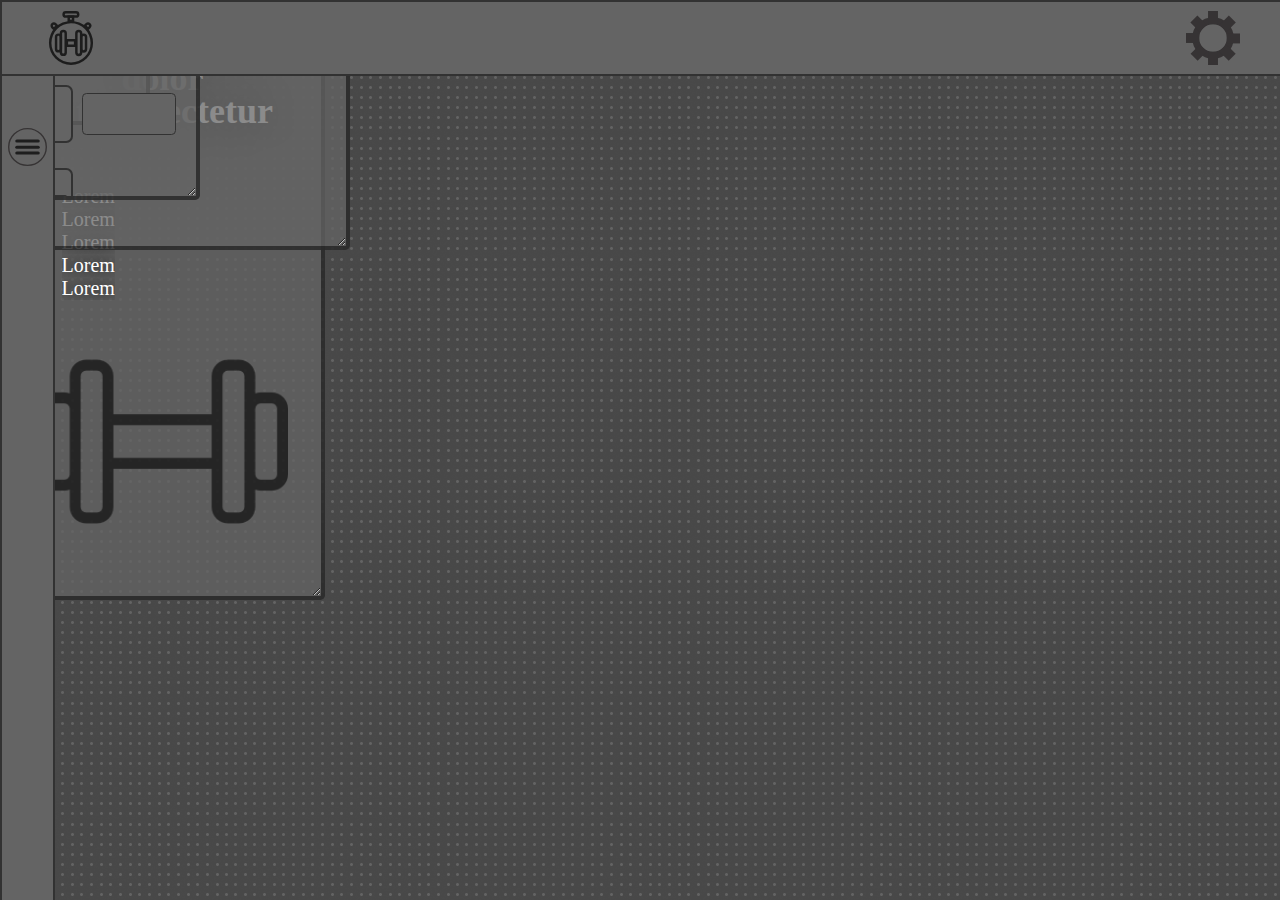
==== Workout_App_1.15-active/production/index.html @ 8107249a "Add files via upload" ====
<!DOCTYPE html>
<html lang="en" id="html">
<head>
    <meta charset="UTF-8">
    <meta http-equiv="X-UA-Compatible" content="IE=edge">
    <meta name="viewport" content="width=device-width, initial-scale=1.0">
    <link rel="stylesheet" href="./styles/main.css">
    <link rel="shortcut icon" href="./assets/svg/Workout_App_Logo_Smaller.svg" type="image/x-icon">
    <link rel="stylesheet" href="./styles/apple_watch_responsive.css">
    <link rel="stylesheet" href="./styles/media_queries.css">
    <script src="./js/main.js" defer></script>
    <title>Workout App</title>
</head>
<body>
    <div id="container">
        <div id="top-navbar">
            <img class="top_nav_img" src="./assets/svg/Workout_App_Logo.svg" />                    
            <img class="top_nav_img" src="./assets/svg/Settings.svg" />
        </div>

        <div id="side-navbar">
            <div id="node_list_holder">
                <img onclick="show_nodes()" class="left_nav_img" src="./assets/svg/Options_Icon.svg" />
                <img onclick="spawn_checklist()" class="left_nav_img node_place_button" src="./assets/svg/Checklist_Node.svg" />
            </div>
        </div>
        
        <!-- <div id="state_management">
            <h1 class="console_items" id="1_console_item">Lorem</h1>
            <h1 class="console_items" id="2_console_item">Ipsum</h1>
            <h1 class="console_items" id="3_console_item">Dolar</h1>
            <h1 class="console_items" id="4_console_item">Harvos</h1>
        </div> -->

        <div id="checklists"></div>
    </div>
</body>

</html>
---- Workout_App_1.15-active/production/styles/main.css ----
:root {
    --Solid_Light_Gray: #646464;
    --Light_Gray_Transparent: rgba(100,100,100, 0.75);
    --Border_50p_Opacity: rgba(0, 0, 0, 0.5);
    --Border_But_Solid: #323232;
    --border_select_highlight: #111;

    /* Default task colors */
    --Default_red: #FC9996;
    --Default_yellow: #FAFD5A;
    --Default_green: #84D264;
    --Default_blue: #44C5CD;
    --Default_purple: #AB48C1;
   
}

html {
    overflow: scroll;
}

/* ===== Scrollbar CSS ===== */
  /* Firefox */
  * {
    scrollbar-width: auto;
    /* scrollbar-color: #323232 #646464; */
    /* scrollbar-color: #323232 #484848; */
    scrollbar-color: #484848 #646464;
  }

  /* Chrome, Edge, and Safari */
  *::-webkit-scrollbar {
    width: 16px;
  }

  *::-webkit-scrollbar-track {
    background: #646464;
  }

  *::-webkit-scrollbar-thumb {
    background-color: #323232;
    border-radius: 10px;
    border: 3px none rgba(0, 0, 0, 0);
  }

.checklist {
    background-color: var(--Light_Gray_Transparent);
    border: 0.5vh solid var(--Border_50p_Opacity);
    border-radius: 0.3em;
    position: absolute;
    top: 0;
    resize: both;
    overflow: hidden;
    text-align: center;
    padding: 0.1em;
    box-sizing: border-box;
}

.checklist_grab_area {
    width: 100%;
    height: 100%;
    background-color: transparent;
    position: absolute;
    z-index: 5;
}

.checklist_title {
    text-align: center;
    font-family: Calibri;
    line-height: 90%;
    color: white;
    text-shadow: #000000 0 0 1em;
    font-size: 2.25em;
}

.checklist_bulleted_list {
    color: white;
    text-shadow: #000000 0 0 1em;
    margin-left: 1em;
    /* text-shadow: 0px 0px 0.em rgba(0,0,0,0.8); */
    text-align: left;
    display: inline-block;
    float: left;
}

.checklist_bullet_point {
    font-family: Calibri;
    font-size: 125%;
    overflow: hidden;
}

html {
    background-image: url('../assets/images/Dots_Bigger_no_air.png');
    background-repeat: repeat;
}

#container {
    width: 100%;
    min-height: 100vh;
    position: absolute;
    left: 0;
    top: 0;
    
}

#dumbbell_image_selector {
    max-width: 80%;
    opacity: 0.6;
    user-select: none;
    -webkit-user-drag: none;
    display: inline-block;
    
}


#side-navbar {
    z-index: 90;
    background-color: var(--Solid_Light_Gray);
    position: fixed;
    top: 0;
    left: 0;
    width: 4%;
    height: 100%;
    border: 0.3vh solid var(--Border_50p_Opacity);
    display: flex;
    align-items: center;
    text-align: center;
    justify-content: flex-start;
    flex-direction: column;
}

#node_list_holder {
    margin-top: 14vh;
    width: 100%;
    display: flex;
    align-items: center;
    justify-content: center;
    flex-direction: column;
    gap: 1em;
}

.node_place_button {
    display: none;
}

#top-navbar {
    z-index: 100;
    background-color: var(--Solid_Light_Gray);
    position: fixed;
    top: 0;
    left: 0; 
    width: 100%;
    height: 8%;
    border: 0.3vh solid var(--Border_50p_Opacity);
    display: flex;
    justify-content: center;
    align-items: center;
    gap: 85%;
}

.left_nav_img {
    width: 75%;
    z-index: 110;
    opacity: 0.7;
}

.top_nav_img {
    opacity: 0.7;
    aspect-ratio: 1 / 1;
    height: 75%;
    max-width: 15%;
}

/* 
.horizontal_resize_cursor {
    cursor: e-resize;
}

.vertical_resize_cursor {
    cursor: n-resize;
}

.corner_resize_cursor_left_bottom {
    cursor: nesw-resize;
} 

#state_management {
    position: fixed;
    bottom: 0;
    display: none;
}

.console_items {
    text-shadow: 0px 0px 2px #000000;
    font-size: 1.5em;
    font-family: Calibri;
    color: #e9d9de;
    line-height: 0.5em;
}*/

.checklist_item_styles {
    width: 100%;
    height: 8vh;
    background-color: transparent;
    display: flex;
    align-items: center;
    margin: 0;
}

.checklist_checkbox_styles {
    aspect-ratio: 1 / 1;
    height: 6vh;
    background-color: var(--Solid_Light_Gray);
    border-radius: 0.75vh;
    border: 0.3vh solid var(--Border_But_Solid);
    z-index: 4;
    margin: 0 5%;
}

.checklist_input_styles {
    z-index: 6;
    width: 75%;
    resize: none;
    font-size: 1.5em;
    height: 50%;
    background-color: var(--Solid_Light_Gray);
    border-color: var(--Border_But_Solid);
    outline-color: var(--Border_But_Solid);
    border-radius: 0.5vh;
    color: white;
    margin: 0 10% 0 0;
}

.checklist_add_checker_holder_styles {
    z-index: 7;
    aspect-ratio: 1 / 1;
    height: 6vh;
    border-radius: 0.75vh;
    background-color: var(--Solid_Light_Gray);
    border: 0.3vh solid var(--Border_But_Solid);
    margin: 0 5%;
    display: flex;
    justify-content: center;
    align-items: center;
}

.add_checker_image_styles {
    width: 85%;
    height: 85%;
}

.selected_node {
    background-color: var(--Solid_Light_Gray);
    border-color: var(--border_select_highlight);
}

.the_shadow_realm {
    display: none;
}
---- Workout_App_1.15-active/production/styles/apple_watch_responsive.css ----
@media screen and (min-width: 311px) 
and (max-width: 313px)
and (min-height: 389px) 
and (max-height: 391px) { /* display none on apple watch series 1 */
    * {
        display: none;
    }
}

@media screen and (min-width: 271px) 
and (max-width: 273px)
and (min-height: 339px) 
and (max-height: 341px) { /* display none on apple watch series 2 */
    * {
        display: none;
    }
}

@media screen and (min-width: 389px) 
and (max-width: 391px)
and (min-height: 311px) 
and (max-height: 313px) { /* display none on apple watch series 3 */
    * {
        display: none;
    }
}

@media screen and (min-width: 447px) 
and (max-width: 449px)
and (min-height: 367px) 
and (max-height: 369px) { /* display none on apple watch series 4 */
    * {
        display: none;
    }
}

@media screen and (min-width: 367px) 
and (max-width: 369px)
and (min-height: 447px) 
and (max-height: 449px) { /* display none on apple watch series 5 and 6 */
    * {
        display: none;
    }
}

@media screen and (min-width: 429px) 
and (max-width: 431px)
and (min-height: 351px) 
and (max-height: 353px) { /* display none on apple watch series 7 */
    * {
        display: none;
    }
}

@media screen and (min-width: 429px) 
and (max-width: 431px)
and (min-height: 352px) 
and (max-height: 354px) { /* display none on apple watch series 8 */
    * {
        display: none;
    }
}

@media screen and (min-width: 395px) 
and (max-width: 397px)
and (min-height: 483px) 
and (max-height: 485px) { /* display none on apple watch series 9 */
    * {
        display: none;
    }
}
---- Workout_App_1.15-active/production/styles/media_queries.css ----
@media only screen and (max-width: 1000px) { /* >1000px */
    #top-navbar {
        height: 10%;
        gap: 80%;
    }

    #side-navbar {
        width: 10%;
    }
}

@media screen and (max-width: 800px) { /* >300px */
    #top-navbar {
        gap: 75%;
    }
}

@media screen and (max-width: 600px) { /* >300px */
    #top-navbar {
        gap: 70%;
        height: 8%;
    }

    #side-navbar {
        width: 12%;
    }
}
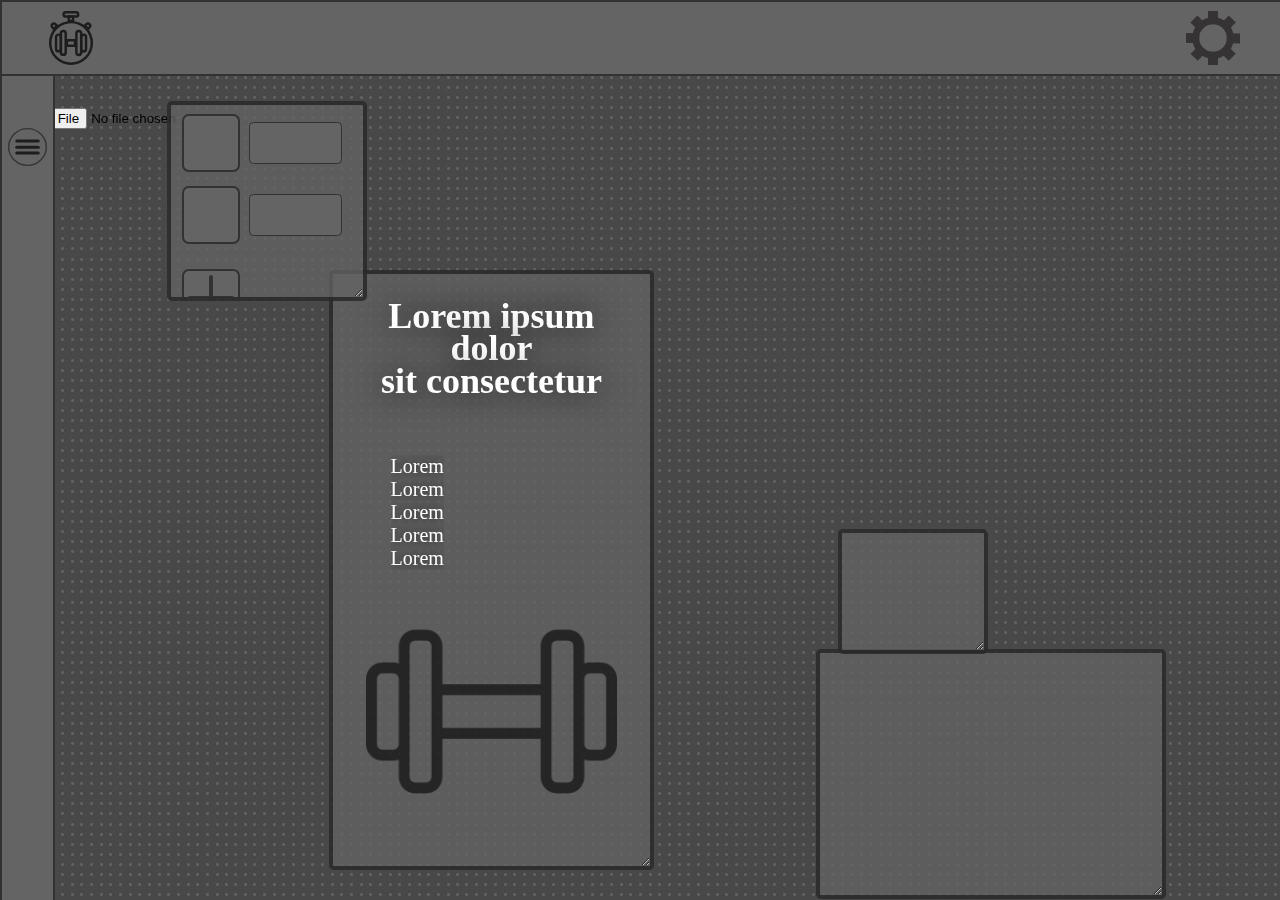
==== commit 963757ab: ".acs colors, back to 600 lines no comments though" ====
--- a/Workout_App_1.15-active/production/index.html
+++ b/Workout_App_1.15-active/production/index.html
@@ -8,16 +8,20 @@
     <link rel="shortcut icon" href="./assets/svg/Workout_App_Logo_Smaller.svg" type="image/x-icon">
     <link rel="stylesheet" href="./styles/apple_watch_responsive.css">
     <link rel="stylesheet" href="./styles/media_queries.css">
+    <link rel="file" id="acs_file_link" href="../color_themes/default_theme/Default_theme.acs">
     <script src="./js/main.js" defer></script>
     <title>Workout App</title>
 </head>
 <body>
     <div id="container">
+        <div id="file_transfer" class="off"></div>
         <div id="top-navbar">
             <img class="top_nav_img" src="./assets/svg/Workout_App_Logo.svg" />                    
+            
             <img class="top_nav_img" src="./assets/svg/Settings.svg" />
         </div>
-
+        <br><br><br><br><br><br>
+        <input type="file" name="color_theme" id="color_theme_input" >
         <div id="side-navbar">
             <div id="node_list_holder">
                 <img onclick="show_nodes()" class="left_nav_img" src="./assets/svg/Options_Icon.svg" />
--- a/Workout_App_1.15-active/production/styles/main.css
+++ b/Workout_App_1.15-active/production/styles/main.css
@@ -1,9 +1,13 @@
 :root {
-    --Solid_Light_Gray: #646464;
-    --Light_Gray_Transparent: rgba(100,100,100, 0.75);
-    --Border_50p_Opacity: rgba(0, 0, 0, 0.5);
-    --Border_But_Solid: #323232;
-    --border_select_highlight: #111;
+    --nav_bar_background: #646464;
+    --node_background_color: rgba(100,100,100, 0.75);
+    --nav_bar_border_color: rgba(0, 0, 0, 0.5);
+    --node_border_color: #323232;
+    --node_border_highlight_color: #111;
+    --node_background_highlight_color: #646464;
+    --node_text_color: #fff;
+    --text_font: Calibri;
+    --file_transfer_color: rgba(50,50,50,0.5);
 
     /* Default task colors */
     --Default_red: #FC9996;
@@ -18,6 +22,25 @@
     overflow: scroll;
 }
 
+#file_transfer {
+    width: 100%;
+    height: 100%;
+    position: fixed;
+    content: ' ';
+    z-index: 150;
+    transition: all 0.15s linear;
+}
+
+#file_transfer.off {
+    z-index: -10;
+    background-color: transparent;
+}
+
+#file_transfer.on {
+    z-index: 150;
+    background-color: var(--file_transfer_color);
+}
+
 /* ===== Scrollbar CSS ===== */
   /* Firefox */
   * {
@@ -43,8 +66,8 @@
   }
 
 .checklist {
-    background-color: var(--Light_Gray_Transparent);
-    border: 0.5vh solid var(--Border_50p_Opacity);
+    background-color: var(--node_background_color);
+    border: 0.5vh solid var(--nav_bar_border_color);
     border-radius: 0.3em;
     position: absolute;
     top: 0;
@@ -65,15 +88,15 @@
 
 .checklist_title {
     text-align: center;
-    font-family: Calibri;
+    font-family: var(--text_font);
     line-height: 90%;
-    color: white;
+    color: var(--node_text_color);
     text-shadow: #000000 0 0 1em;
     font-size: 2.25em;
 }
 
 .checklist_bulleted_list {
-    color: white;
+    color: var(--node_text_color);
     text-shadow: #000000 0 0 1em;
     margin-left: 1em;
     /* text-shadow: 0px 0px 0.em rgba(0,0,0,0.8); */
@@ -83,7 +106,7 @@
 }
 
 .checklist_bullet_point {
-    font-family: Calibri;
+    font-family: var(--text_font);
     font-size: 125%;
     overflow: hidden;
 }
@@ -114,13 +137,13 @@
 
 #side-navbar {
     z-index: 90;
-    background-color: var(--Solid_Light_Gray);
+    background-color: var(--nav_bar_background);
     position: fixed;
     top: 0;
     left: 0;
     width: 4%;
     height: 100%;
-    border: 0.3vh solid var(--Border_50p_Opacity);
+    border: 0.3vh solid var(--nav_bar_border_color);
     display: flex;
     align-items: center;
     text-align: center;
@@ -144,13 +167,13 @@
 
 #top-navbar {
     z-index: 100;
-    background-color: var(--Solid_Light_Gray);
+    background-color: var(--nav_bar_background);
     position: fixed;
     top: 0;
     left: 0; 
     width: 100%;
     height: 8%;
-    border: 0.3vh solid var(--Border_50p_Opacity);
+    border: 0.3vh solid var(--nav_bar_border_color);
     display: flex;
     justify-content: center;
     align-items: center;
@@ -170,33 +193,6 @@
     max-width: 15%;
 }
 
-/* 
-.horizontal_resize_cursor {
-    cursor: e-resize;
-}
-
-.vertical_resize_cursor {
-    cursor: n-resize;
-}
-
-.corner_resize_cursor_left_bottom {
-    cursor: nesw-resize;
-} 
-
-#state_management {
-    position: fixed;
-    bottom: 0;
-    display: none;
-}
-
-.console_items {
-    text-shadow: 0px 0px 2px #000000;
-    font-size: 1.5em;
-    font-family: Calibri;
-    color: #e9d9de;
-    line-height: 0.5em;
-}*/
-
 .checklist_item_styles {
     width: 100%;
     height: 8vh;
@@ -209,9 +205,9 @@
 .checklist_checkbox_styles {
     aspect-ratio: 1 / 1;
     height: 6vh;
-    background-color: var(--Solid_Light_Gray);
+    background-color: var(--nav_bar_background);
     border-radius: 0.75vh;
-    border: 0.3vh solid var(--Border_But_Solid);
+    border: 0.3vh solid var(--node_border_color);
     z-index: 4;
     margin: 0 5%;
 }
@@ -222,11 +218,11 @@
     resize: none;
     font-size: 1.5em;
     height: 50%;
-    background-color: var(--Solid_Light_Gray);
-    border-color: var(--Border_But_Solid);
-    outline-color: var(--Border_But_Solid);
+    background-color: var(--nav_bar_background);
+    border-color: var(--node_border_color);
+    outline-color: var(--node_border_color);
     border-radius: 0.5vh;
-    color: white;
+    color: var(--node_text_color);
     margin: 0 10% 0 0;
 }
 
@@ -235,8 +231,8 @@
     aspect-ratio: 1 / 1;
     height: 6vh;
     border-radius: 0.75vh;
-    background-color: var(--Solid_Light_Gray);
-    border: 0.3vh solid var(--Border_But_Solid);
+    background-color: var(--nav_bar_background);
+    border: 0.3vh solid var(--node_border_color);
     margin: 0 5%;
     display: flex;
     justify-content: center;
@@ -249,8 +245,8 @@
 }
 
 .selected_node {
-    background-color: var(--Solid_Light_Gray);
-    border-color: var(--border_select_highlight);
+    background-color: var(--node_background_highlight_color);
+    border-color: var(--node_border_highlight_color);
 }
 
 .the_shadow_realm {
